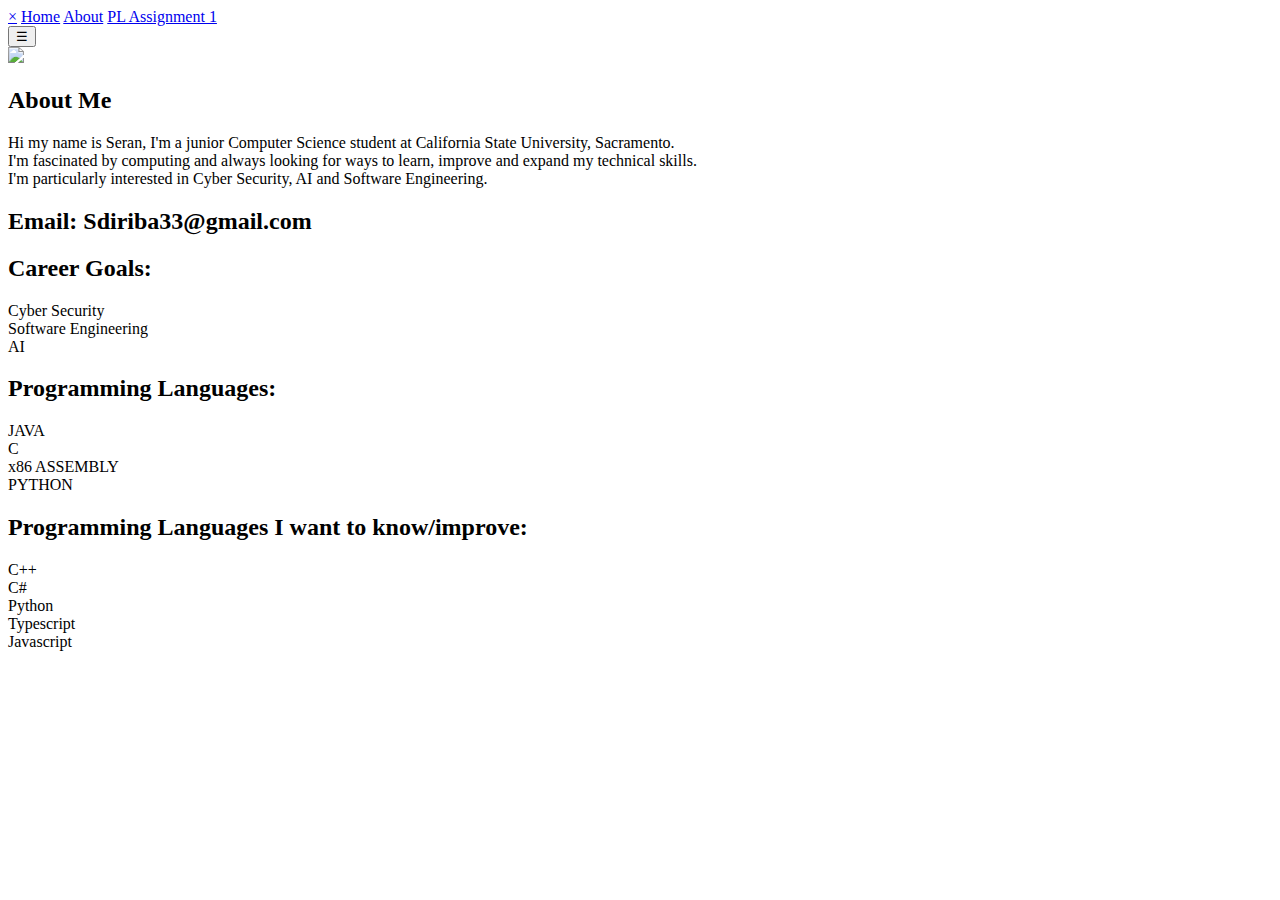
==== about.html @ a6ff2e0e "Add files via upload" ====
<!DOCTYPE html>
<html lang="en">
  <head>
    <meta charset="UTF-8" />
    <meta name="viewport" content="width=device-width, initial-scale=1.0" />
    <meta http-equiv="X-UA-Compatible" content="ie=edge" />
    <title>project</title>
    <link rel="stylesheet" href="style.css" />
    <link href="https://use.fontawesome.com/releases/v5.0.7/css/all.css" rel="stylesheet">
  </head>
  <body>    

<!--ABOUT ME SECTION -->
<div id="mySidebar" class="sidebar">
    <a href="javascript:void(0)" class="closebtn" onclick="closeNav()">×</a>
    <a href="index.html">Home</a>
    <a href="about.html">About</a>
    <a href="project.html">PL Assignment 1</a>
  </div>
  
  <div id="main"> 
    <button class="openbtn" onclick="openNav()">☰</button> 
  </div>
 
<section id="introduction" class="tm-section-pad-top">
    <div class="container tm-container-gallery">
        <div class="text-center col-12">
          <img src="image0.jpg" class="center">
            <h2 class="tm-section-title">About Me</h2>
            <p class="description">
              Hi my name is Seran, I'm a junior Computer Science student at California State University, Sacramento. <br>
               I'm fascinated by computing and always looking for ways to learn, improve and expand my technical skills. <br>
               I'm particularly interested in Cyber Security, AI and Software Engineering. 
            </p>
        </div>   
        <h2 class="progl">Email: Sdiriba33@gmail.com</h2>
        <h2 class="progl">Career Goals:</h2>
        <p class="undprog">
        <li class="undprog">Cyber Security </li>
        <li class="undprog">Software Engineering</li>
        <li class="undprog">AI </li>

        <h2 class="progl">Programming Languages:</h2>
        <p class="undprog"> </p>
        <li class="undprog">JAVA</li>
        <li class="undprog">C </li>
        <li class="undprog">x86 ASSEMBLY </li>
        <li class="undprog">PYTHON </li>
        
        <h2 class="progl"> Programming Languages I want to know/improve:</h2>
        <p class="undprog"> </p>  
        <li class="undprog">C++ </li>
        <li class="undprog">C# </li>
        <li class="undprog">Python </li>
        <li class="undprog">Typescript </li>
        <li class="undprog">Javascript </li>
        <h2 class="progl"></h2>
        <p class="undprog"> </p>
        
  </section>
  <script>
    function openNav() {
      document.getElementById("mySidebar").style.width = "250px";
    document.getElementById("mySidebar").style.height = "200px";
    document.getElementById("main").style.marginLeft = "250px";
    }
    
    function closeNav() {
      document.getElementById("mySidebar").style.width = "0";
      document.getElementById("main").style.marginLeft= "0";
    }
  
    
    </script>
</body>
</html>
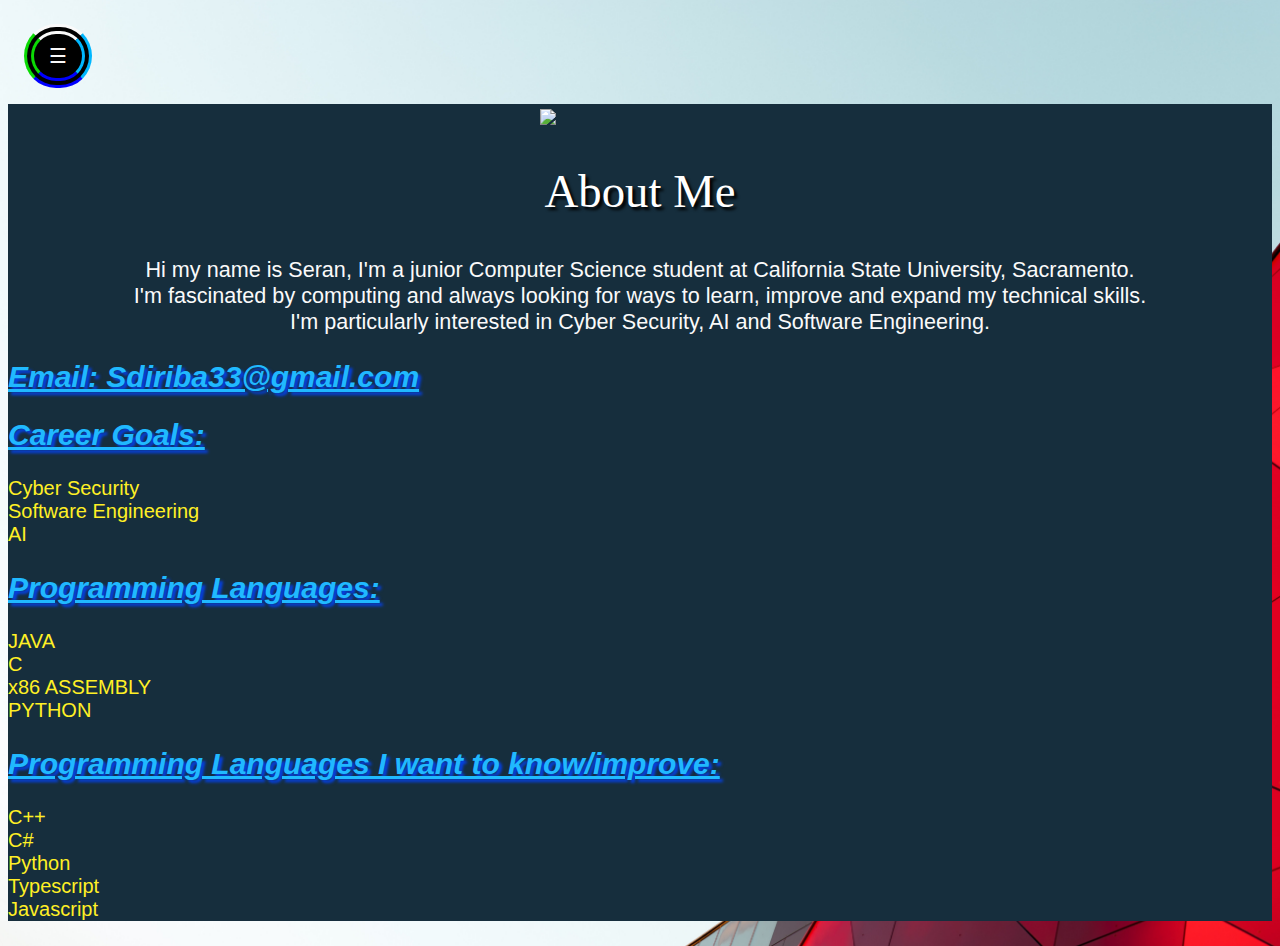
==== commit d46c20d3: "Update about.html" ====
--- a/about.html
+++ b/about.html
@@ -17,6 +17,8 @@
     <a href="index.html">Home</a>
     <a href="about.html">About</a>
     <a href="project.html">PL Assignment 1</a>
+          <a href="proj.html">PL Assignment 3</a>
+
   </div>
   
   <div id="main"> 
@@ -74,4 +76,4 @@
     
     </script>
 </body>
-</html>+</html>
--- a/style.css
+++ b/style.css
@@ -0,0 +1,369 @@
+/*
+
+The Town
+
+https://templatemo.com/tm-525-the-town
+
+*/ 
+
+html {
+  font-size: 18px;
+}
+
+body {
+ 
+  background-size: auto;
+}
+
+a {
+  transition: all 0.3s ease;
+}
+
+a:hover,
+a:focus {
+  text-decoration: none;
+}
+
+a:focus {
+  outline: none;
+}
+
+.btn {
+  padding: 8px 32px;
+}
+
+
+/* .btn:hover {
+  background-color: #ced4da;
+} */
+
+.tm-section-pad-top {
+  padding-top: 5px;
+}
+
+.tm-text-primary {
+  color: #3496d8;
+  font-size: 23px;
+  text-align: center;
+}
+
+
+
+.tm-font-big {
+  font-size: 1.25rem;
+}
+
+.tm-btn-primary {
+  color: white;
+  background-color: #3496d8;
+  padding: 14px 35px;
+  border-radius: 30px;
+}
+
+/* .tm-btn-primary:hover,
+.tm-btn-primary:focus {
+  color: white;
+  background-color: #000000;
+}
+ */
+
+/*------------------------------------*/
+body {
+  background-image:url('bg.jpg'); 
+  background-size: cover;
+  font-family: "Lato", sans-serif;
+}
+.center {
+  display: block;
+  margin-left: auto;
+  margin-right: auto;
+  width: 200px;
+}
+.sidebar {
+  height: 25%;
+  width: 0;
+  position: fixed;
+  z-index: 0;
+  top: 100;
+  left: 110;
+  background-color: rgb(0, 0, 0);
+  overflow-x: hidden;
+  transition: 0.7s;
+  padding-top: 30px;
+  
+}
+
+.sidebar a {
+  padding: 8px 8px 8px 32px;
+  text-decoration: none;
+  font-size: 25px;
+  color: #ffffff;
+  display: table;
+  transition: 0.3s;
+}
+
+
+.sidebar a:hover {
+  color: #0bda04;
+}
+
+.sidebar .closebtn {
+  position: absolute;
+  top: 0;
+  right: 1px;
+  font-size: 36px;
+  margin-left: 10px;
+}
+
+.openbtn {
+  font-size: 20px;
+  cursor: pointer;
+  background-color: rgb(0, 0, 0);
+  color: rgb(248, 248, 248);
+  padding: 10px 15px;
+  border-radius: 1000px;
+  border-style: double;
+  border-width: 10px;
+  border-color: rgb(51, 255, 0);
+  border-top-color: #fafafa;
+  border-left-color: #0bda04;
+  border-right-color: rgb(0, 183, 255);
+  border-bottom-color: blue;
+  
+}
+
+
+.openbtn:hover {
+  background-color: rgb(243, 0, 211);
+}
+
+#main {
+  transition: margin-left .5s;
+  padding: 16px;
+}
+
+/* On smaller screens, where height is less than 450px, change the style of the sidenav (less padding and a smaller font size) */
+@media screen and (max-height: 450px) {
+  .sidebar {padding-top: 15px;}
+  .sidebar a {font-size: 18px;}
+}
+/*
+.dropdown-menu {
+  text-align: center;
+}
+*/
+/* Hero */
+
+
+#hero {
+ /* background-image: url(../img/bg.jpg);*/
+  background-repeat: no-repeat;
+  background-size: cover;
+  height: 120vh;
+  min-height: 355px;
+  position: relative;
+}
+
+
+.tm-hero-text-container {
+  position: fixed;
+  width: 100%;
+  height: 100%;
+  display: flex;
+  flex-flow: column;
+  justify-content: center;
+}
+
+.tm-hero-text-container-inner {
+  margin-top: -90px;
+  color: #3496d8;
+  text-align: center;
+}
+
+.seran {
+  text-align: center;
+  font-size: 3.5rem;
+  color: rgb(0, 107, 194);
+  text-align: center;
+  text-shadow: 3px 3px 3px rgb(0, 0, 0);
+}
+
+
+
+.tm-intro-next {
+  position: absolute;
+  bottom: 100px;
+  left: 0;
+  right: 0;
+}
+
+
+/* Introduction */
+
+.tm-section-title {
+  font-size: 2.6rem;
+  font-family: Cambria, Cochin, Georgia, Times, 'Times New Roman', serif;
+  text-align: center;
+  font-weight: normal;
+  border-radius: 30px;
+  color: #ffffff;
+  text-decoration: double;
+  text-shadow: 3px 3px 3px rgb(0, 0, 0);
+  text-overflow: clip;
+}
+#introduction {
+  background-color: #162e3d;
+}
+.description {
+  text-align: center;
+  font-size: 1.2rem;
+  font-weight: normal;
+  color: #fafafa;
+}
+
+.tm-intro-text {
+  font-size: 1.2rem;
+  line-height: 1.4;
+  color: black;
+}
+.progl {
+  color: #20b9ff;
+  text-decoration: underline;
+  font-style: oblique;
+  font-size: 30px;
+  text-shadow: 3px 3px 3px rgb(4, 65, 233);
+  font-family: 'Trebuchet MS', 'Lucida Sans Unicode', 'Lucida Grande', 'Lucida Sans', Arial, sans-serif;
+}
+.undprog {
+  color: #fff025;
+  font-style: normal;
+  font-size: 20px;
+}
+.interests {
+  color: #20b9ff;
+  text-decoration: underline;
+  font-style: oblique;
+  font-size: 30px;
+  text-shadow: 3px 3px 3px rgb(4, 65, 233);
+  font-family: 'Trebuchet MS', 'Lucida Sans Unicode', 'Lucida Grande', 'Lucida Sans', Arial, sans-serif;
+}
+.undint {
+  color: #fff025;
+
+  font-style: normal;
+  font-size: 20px;
+}
+.books {
+  color: #20b9ff;
+  text-decoration: underline;
+  font-style: oblique;
+  font-size: 30px;
+  text-shadow: 3px 3px 3px rgb(4, 65, 233);
+  font-family: 'Trebuchet MS', 'Lucida Sans Unicode', 'Lucida Grande', 'Lucida Sans', Arial, sans-serif;
+}
+.undbooks {
+  color: #fff025;
+
+  font-style: normal;
+  font-size: 20px;
+}
+
+/* Work */
+
+.project {
+  color: #000000;
+  text-align: center;
+  text-decoration: underline;
+  font-style: oblique;
+  -webkit-animation: glow 1s ease-in-out infinite alternate;
+  -moz-animation: glow 1s ease-in-out infinite alternate;
+  animation: glow 1s ease-in-out infinite alternate;
+  font-size: 36px;
+  text-shadow: 3px 3px 3px rgb(44, 248, 3);
+  font-family: 'Trebuchet MS', 'Lucida Sans Unicode', 'Lucida Grande', 'Lucida Sans', Arial, sans-serif;
+}
+@-webkit-keyframes glow {
+  from {
+    text-shadow: 0 0 10px #fff, 0 0 20px #fff, 0 0 30px #e60073, 0 0 40px #e60073, 0 0 50px #e60073, 0 0 60px #e60073, 0 0 70px #e60073;
+  }
+  
+  to {
+    text-shadow: 0 0 20px #fff, 0 0 30px #ff4da6, 0 0 40px #ff4da6, 0 0 50px #ff4da6, 0 0 60px #ff4da6, 0 0 70px #ff4da6, 0 0 80px #ff4da6;
+  }
+}
+
+.webdev {
+  color: #ffffff;
+  font-style: oblique;
+  font-size: 25px;
+  }
+
+  /* CONTACT */
+  
+  #contact {
+    background-color: #000000;
+
+  }
+/* COOL EFFECTS HERE */
+
+
+
+/* Global */
+
+
+.line-1{
+    color: #000000;
+    font-family: monospace;
+    width: 20em;
+    margin: 110 auto;
+    font-size: 100%;
+    white-space: nowrap;
+    overflow: hidden;
+    transform: translateY(-50%);    
+}
+.line-2{
+  color: #f8f8f8;
+  font-family: monospace;
+  width: 20em;
+  font-size: 100%;
+  white-space: nowrap;
+  overflow: hidden;
+  /* transform: translateY(-50%);     */
+}
+/* Animation */
+.terminal{
+  animation: typewriter 4s steps(34) 1s 1 normal both,
+     
+  blinkTextCursor 500ms steps(34) infinite normal;
+}
+.terminal2{
+  animation: typewriter 4s steps(34) 1s 1 normal both,
+  blinkTextCursor 50ms steps(34) infinite normal;
+
+}
+@keyframes typewriter{
+  from{width: 0;}
+  to{width: 25em;}
+}
+@keyframes blinkTextCursor{
+  from{border-right-color: rgba(0, 255, 42, 0.75);}
+  to{border-right-color: transparent;}
+}
+
+/* I LOVE TO CREATE */
+
+
+
+.typewrite { 
+  color:rgb(255, 0, 0); 
+  
+}
+.pro { 
+  color:rgb(231, 231, 231); 
+  
+}
+
+.fas{
+  color: #ff0000;
+
+}